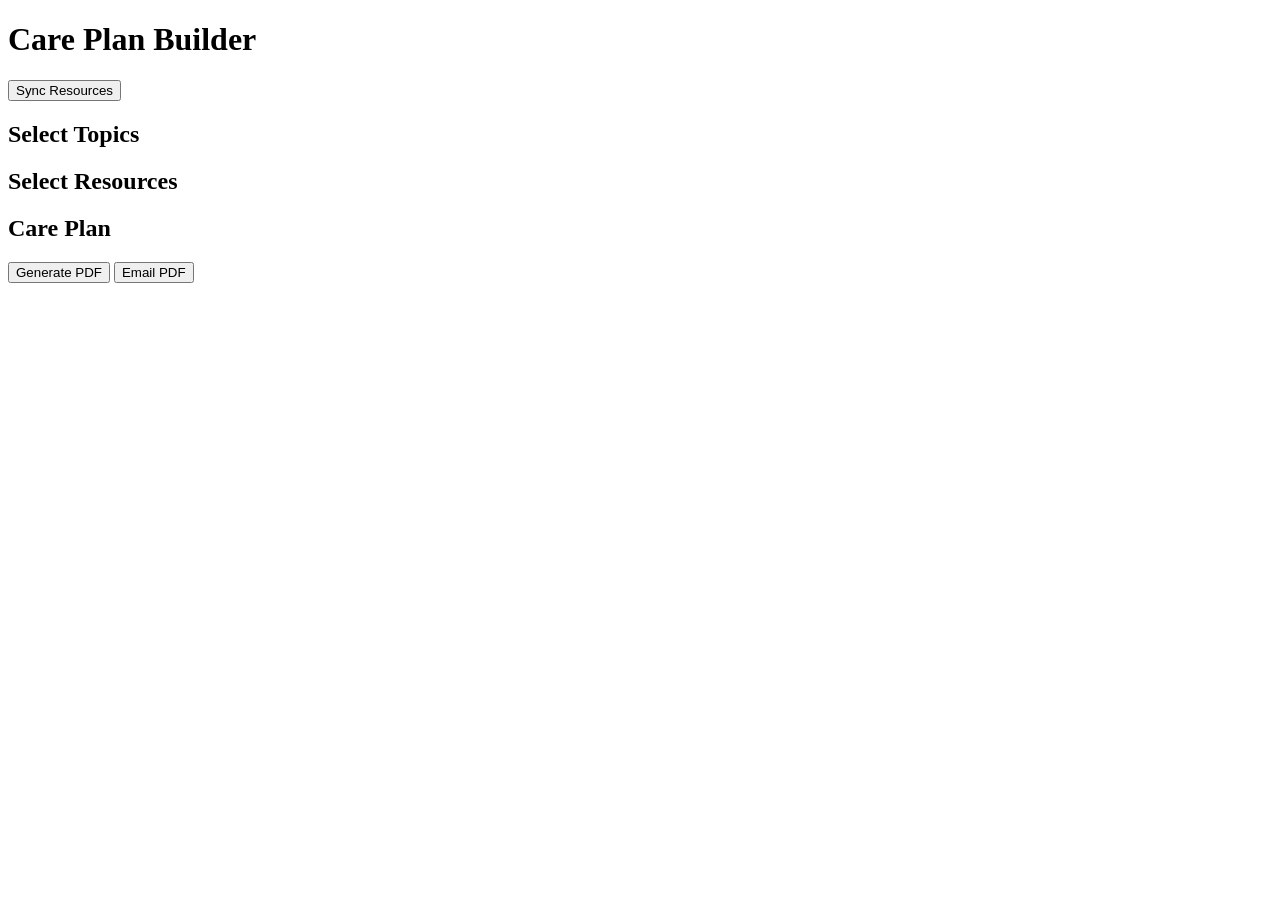
==== index.html @ 6b565fcc "Add initial HTML structure for Care Plan Builder" ====
<!DOCTYPE html>
<html lang="en">
<head>
  <meta charset="UTF-8">
  <title>Care Plan Builder</title>
  <link rel="stylesheet" href="style.css">
</head>

<body>

  <header>
    <h1>Care Plan Builder</h1>
    <button id="syncBtn">Sync Resources</button>
  </header>

  <main>

    <section id="topicSection">
      <h2>Select Topics</h2>
      <div id="topicList"></div>
    </section>

    <section id="resourceSection">
      <h2>Select Resources</h2>
      <div id="resourceList"></div>
    </section>

    <section id="carePlanSection">
      <h2>Care Plan</h2>
      <button id="generatePdfBtn">Generate PDF</button>
      <button id="emailPdfBtn">Email PDF</button>
    </section>

  </main>

  <script src="app.js"></script>
</body>
</html>
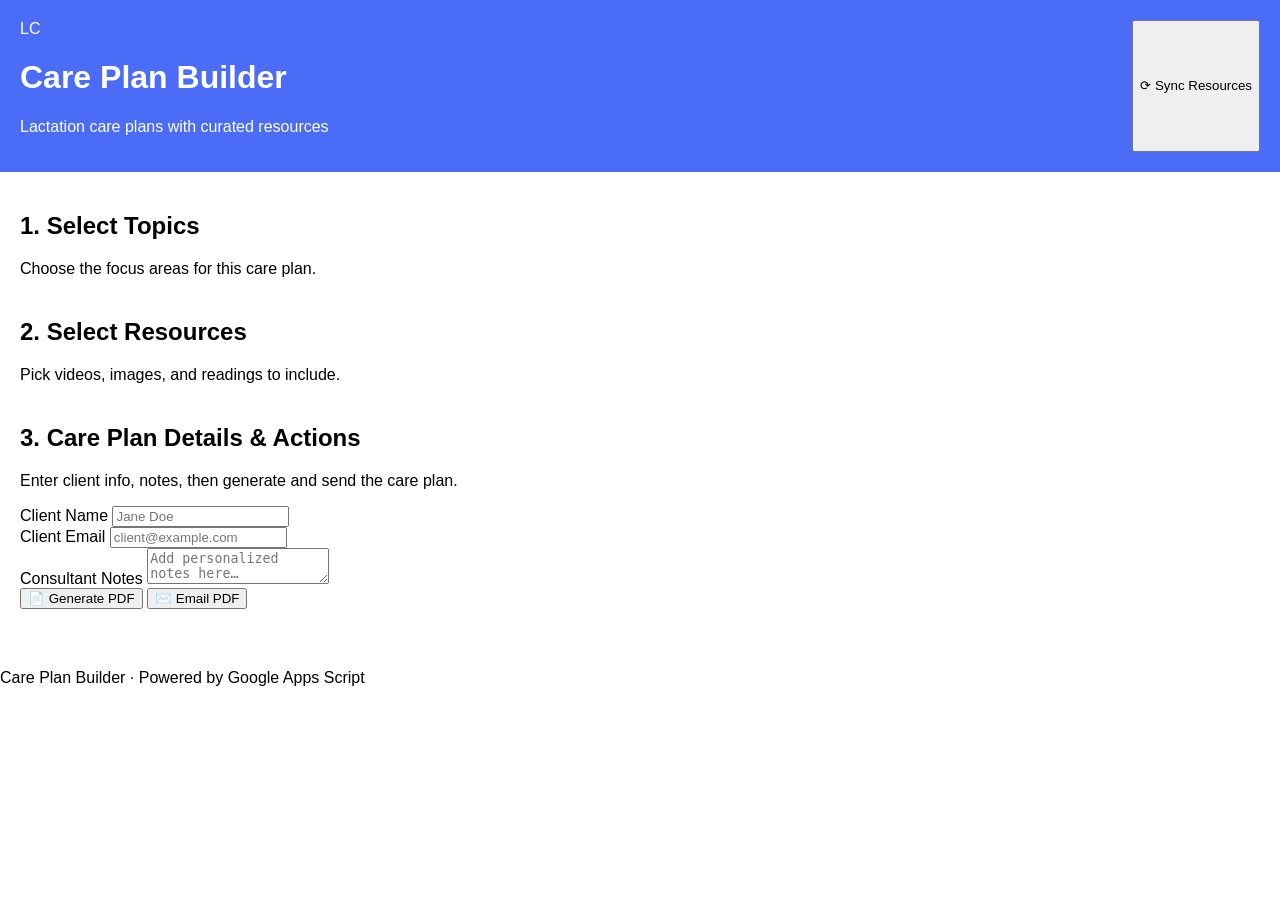
==== commit eb4a903e: "Update care plan section with client info fields" ====
--- a/index.html
+++ b/index.html
@@ -3,36 +3,81 @@
 <head>
   <meta charset="UTF-8">
   <title>Care Plan Builder</title>
+  <meta name="viewport" content="width=device-width, initial-scale=1">
   <link rel="stylesheet" href="style.css">
 </head>
 
 <body>
-
-  <header>
-    <h1>Care Plan Builder</h1>
-    <button id="syncBtn">Sync Resources</button>
+  <header class="app-header">
+    <div class="brand">
+      <div class="logo-circle">LC</div>
+      <div>
+        <h1>Care Plan Builder</h1>
+        <p>Lactation care plans with curated resources</p>
+      </div>
+    </div>
+    <button id="syncBtn" class="btn btn-primary">
+      ⟳ Sync Resources
+    </button>
   </header>
 
-  <main>
+  <main class="app-main">
 
-    <section id="topicSection">
-      <h2>Select Topics</h2>
-      <div id="topicList"></div>
+    <section class="panel">
+      <div class="panel-header">
+        <h2>1. Select Topics</h2>
+        <p>Choose the focus areas for this care plan.</p>
+      </div>
+      <div id="topicList" class="chip-list"></div>
     </section>
 
-    <section id="resourceSection">
-      <h2>Select Resources</h2>
-      <div id="resourceList"></div>
+    <section class="panel">
+      <div class="panel-header">
+        <h2>2. Select Resources</h2>
+        <p>Pick videos, images, and readings to include.</p>
+      </div>
+      <div id="resourceList" class="card-grid"></div>
     </section>
 
-    <section id="carePlanSection">
-      <h2>Care Plan</h2>
-      <button id="generatePdfBtn">Generate PDF</button>
-      <button id="emailPdfBtn">Email PDF</button>
+    <section class="panel">
+      <div class="panel-header">
+        <h2>3. Care Plan Details & Actions</h2>
+        <p>Enter client info, notes, then generate and send the care plan.</p>
+      </div>
+
+      <div class="form-group">
+        <label for="clientName">Client Name</label>
+        <input id="clientName" type="text" placeholder="Jane Doe" class="input-text">
+      </div>
+
+      <div class="form-group">
+        <label for="clientEmail">Client Email</label>
+        <input id="clientEmail" type="email" placeholder="client@example.com" class="input-text">
+      </div>
+
+      <div class="form-group">
+        <label for="clientNotes">Consultant Notes</label>
+        <textarea id="clientNotes" placeholder="Add personalized notes here…" class="input-textarea"></textarea>
+      </div>
+
+      <div class="actions-row">
+        <button id="generatePdfBtn" class="btn btn-secondary">
+          📄 Generate PDF
+        </button>
+        <button id="emailPdfBtn" class="btn btn-accent">
+          ✉️ Email PDF
+        </button>
+      </div>
+
+      <div id="statusArea" class="status-area"></div>
     </section>
 
   </main>
 
+  <footer class="app-footer">
+    <span>Care Plan Builder · Powered by Google Apps Script</span>
+  </footer>
+
   <script src="app.js"></script>
 </body>
 </html>
--- a/style.css
+++ b/style.css
@@ -0,0 +1,21 @@
+body {
+  font-family: sans-serif;
+  margin: 0;
+  padding: 0;
+}
+
+header {
+  background: #4a6cf7;
+  color: white;
+  padding: 20px;
+  display: flex;
+  justify-content: space-between;
+}
+
+main {
+  padding: 20px;
+}
+
+section {
+  margin-bottom: 40px;
+}
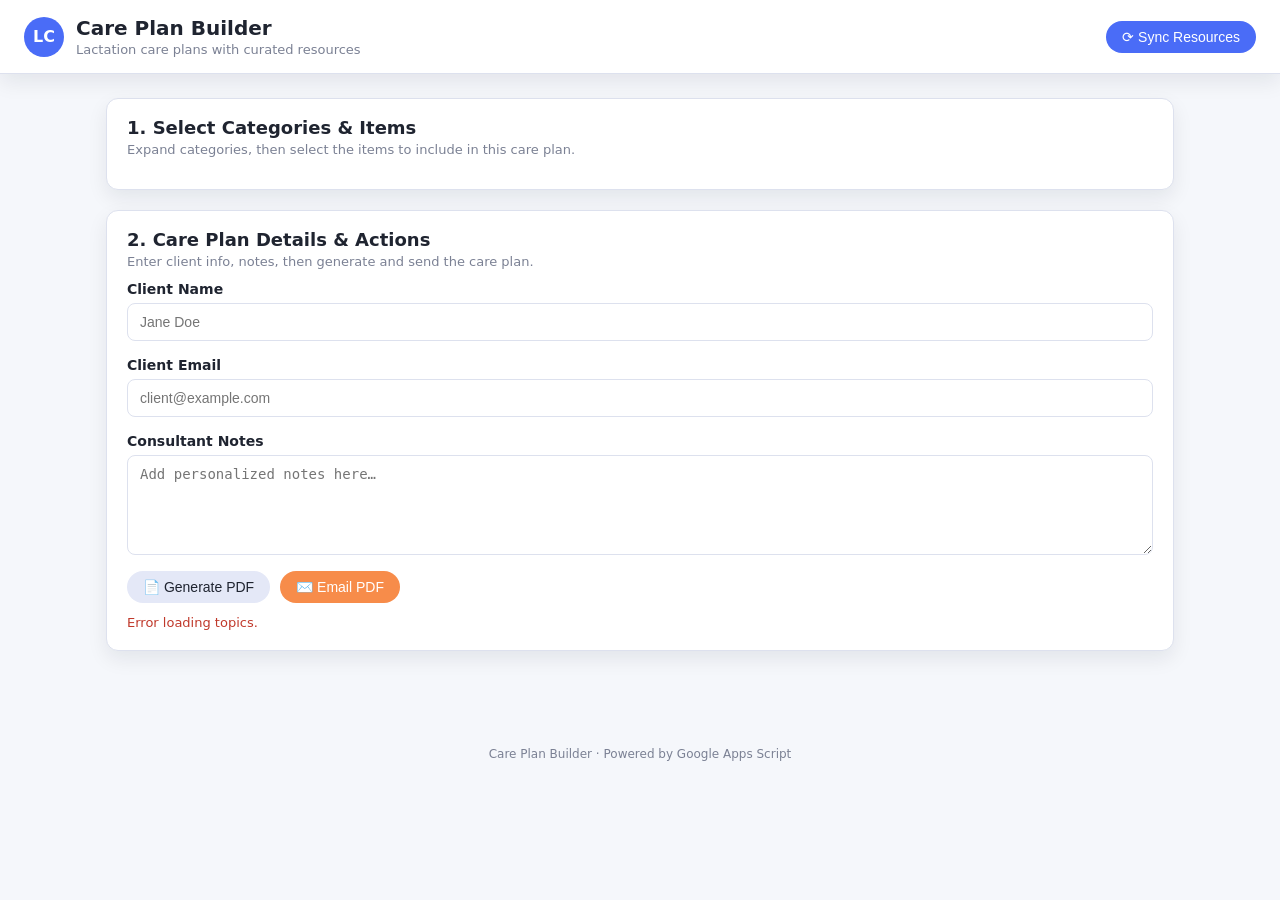
==== commit 85102d6e: "Update section headers and remove unused sections" ====
--- a/index.html
+++ b/index.html
@@ -25,23 +25,15 @@
 
     <section class="panel">
       <div class="panel-header">
-        <h2>1. Select Topics</h2>
-        <p>Choose the focus areas for this care plan.</p>
+        <h2>1. Select Categories & Items</h2>
+        <p>Expand categories, then select the items to include in this care plan.</p>
       </div>
-      <div id="topicList" class="chip-list"></div>
+      <div id="categoryList" class="category-list"></div>
     </section>
 
     <section class="panel">
       <div class="panel-header">
-        <h2>2. Select Resources</h2>
-        <p>Pick videos, images, and readings to include.</p>
-      </div>
-      <div id="resourceList" class="card-grid"></div>
-    </section>
-
-    <section class="panel">
-      <div class="panel-header">
-        <h2>3. Care Plan Details & Actions</h2>
+        <h2>2. Care Plan Details & Actions</h2>
         <p>Enter client info, notes, then generate and send the care plan.</p>
       </div>
 
--- a/style.css
+++ b/style.css
@@ -1,21 +1,290 @@
+:root {
+  --bg: #f5f7fb;
+  --panel-bg: #ffffff;
+  --border: #dde1ee;
+  --primary: #4a6cf7;
+  --primary-dark: #3247b8;
+  --secondary: #6c7a99;
+  --accent: #f78c4a;
+  --text-main: #1f2430;
+  --text-muted: #7b8194;
+  --chip-bg: #e4e8f7;
+  --chip-selected-bg: #4a6cf7;
+  --chip-selected-text: #ffffff;
+  --card-bg: #f9fafc;
+  --shadow-soft: 0 8px 20px rgba(15, 23, 42, 0.08);
+}
+
+* {
+  box-sizing: border-box;
+}
+
 body {
-  font-family: sans-serif;
   margin: 0;
-  padding: 0;
-}
-
-header {
-  background: #4a6cf7;
-  color: white;
-  padding: 20px;
+  font-family: system-ui, -apple-system, BlinkMacSystemFont, "Segoe UI", sans-serif;
+  background: var(--bg);
+  color: var(--text-main);
+}
+
+/* Header */
+
+.app-header {
   display: flex;
   justify-content: space-between;
-}
-
-main {
-  padding: 20px;
-}
-
-section {
-  margin-bottom: 40px;
-}
+  align-items: center;
+  padding: 16px 24px;
+  background: #ffffff;
+  border-bottom: 1px solid var(--border);
+  box-shadow: var(--shadow-soft);
+  position: sticky;
+  top: 0;
+  z-index: 10;
+}
+
+.brand {
+  display: flex;
+  align-items: center;
+  gap: 12px;
+}
+
+.logo-circle {
+  width: 40px;
+  height: 40px;
+  border-radius: 999px;
+  background: var(--primary);
+  color: #ffffff;
+  display: flex;
+  align-items: center;
+  justify-content: center;
+  font-weight: 600;
+}
+
+.brand h1 {
+  margin: 0;
+  font-size: 20px;
+}
+
+.brand p {
+  margin: 2px 0 0;
+  font-size: 13px;
+  color: var(--text-muted);
+}
+
+/* Layout */
+
+.app-main {
+  max-width: 1100px;
+  margin: 24px auto;
+  padding: 0 16px 40px;
+}
+
+.panel {
+  background: var(--panel-bg);
+  border-radius: 12px;
+  padding: 18px 20px 20px;
+  margin-bottom: 20px;
+  border: 1px solid var(--border);
+  box-shadow: var(--shadow-soft);
+}
+
+.panel-header h2 {
+  margin: 0;
+  font-size: 18px;
+}
+
+.panel-header p {
+  margin: 4px 0 12px;
+  font-size: 13px;
+  color: var(--text-muted);
+}
+
+/* Buttons */
+
+.btn {
+  border: none;
+  border-radius: 999px;
+  padding: 8px 16px;
+  font-size: 14px;
+  cursor: pointer;
+  display: inline-flex;
+  align-items: center;
+  gap: 6px;
+  transition: background 0.15s ease, transform 0.05s ease;
+}
+
+.btn-primary {
+  background: var(--primary);
+  color: #ffffff;
+}
+
+.btn-primary:hover {
+  background: var(--primary-dark);
+  transform: translateY(-1px);
+}
+
+.btn-secondary {
+  background: var(--chip-bg);
+  color: var(--text-main);
+}
+
+.btn-secondary:hover {
+  background: #d5dbf3;
+}
+
+.btn-accent {
+  background: var(--accent);
+  color: #ffffff;
+}
+
+.btn-accent:hover {
+  background: #e6762f;
+}
+
+.actions-row {
+  display: flex;
+  flex-wrap: wrap;
+  gap: 10px;
+  margin-top: 8px;
+}
+
+/* Form fields */
+
+.form-group {
+  margin-bottom: 16px;
+  display: flex;
+  flex-direction: column;
+  gap: 6px;
+}
+
+.form-group label {
+  font-size: 14px;
+  font-weight: 600;
+  color: var(--text-main);
+}
+
+.input-text {
+  padding: 10px 12px;
+  border-radius: 8px;
+  border: 1px solid var(--border);
+  font-size: 14px;
+  outline: none;
+  transition: border 0.15s ease;
+}
+
+.input-text:focus {
+  border-color: var(--primary);
+}
+
+.input-textarea {
+  padding: 10px 12px;
+  border-radius: 8px;
+  border: 1px solid var(--border);
+  font-size: 14px;
+  min-height: 100px;
+  resize: vertical;
+  outline: none;
+  transition: border 0.15s ease;
+}
+
+.input-textarea:focus {
+  border-color: var(--primary);
+}
+
+/* Chips (topics) */
+
+.chip-list {
+  display: flex;
+  flex-wrap: wrap;
+  gap: 8px;
+  margin-top: 8px;
+}
+
+.chip {
+  padding: 6px 12px;
+  border-radius: 999px;
+  background: var(--chip-bg);
+  color: var(--text-main);
+  font-size: 13px;
+  cursor: pointer;
+  border: 1px solid transparent;
+  transition: background 0.15s ease, color 0.15s ease, border 0.15s ease;
+}
+
+.chip.selected {
+  background: var(--chip-selected-bg);
+  color: var(--chip-selected-text);
+  border-color: var(--primary-dark);
+}
+
+/* Resource cards */
+
+.card-grid {
+  display: grid;
+  grid-template-columns: repeat(auto-fill, minmax(240px, 1fr));
+  gap: 12px;
+  margin-top: 8px;
+}
+
+.resource-card {
+  background: var(--card-bg);
+  border-radius: 10px;
+  padding: 10px 12px;
+  border: 1px solid var(--border);
+  display: flex;
+  flex-direction: column;
+  gap: 4px;
+  cursor: pointer;
+  transition: border 0.15s ease, box-shadow 0.15s ease, transform 0.05s ease;
+}
+
+.resource-card:hover {
+  border-color: var(--primary);
+  box-shadow: var(--shadow-soft);
+  transform: translateY(-1px);
+}
+
+.resource-card.selected {
+  border-color: var(--primary);
+  background: #eef2ff;
+}
+
+.resource-title {
+  font-size: 14px;
+  font-weight: 600;
+}
+
+.resource-meta {
+  font-size: 12px;
+  color: var(--text-muted);
+}
+
+/* Status area */
+
+.status-area {
+  margin-top: 12px;
+  font-size: 13px;
+  color: var(--text-muted);
+}
+
+/* Footer */
+
+.app-footer {
+  text-align: center;
+  padding: 12px;
+  font-size: 12px;
+  color: var(--text-muted);
+}
+
+/* Responsive */
+
+@media (max-width: 600px) {
+  .app-header {
+    flex-direction: column;
+    align-items: flex-start;
+    gap: 10px;
+  }
+
+  .app-main {
+    margin-top: 16px;
+  }
+}
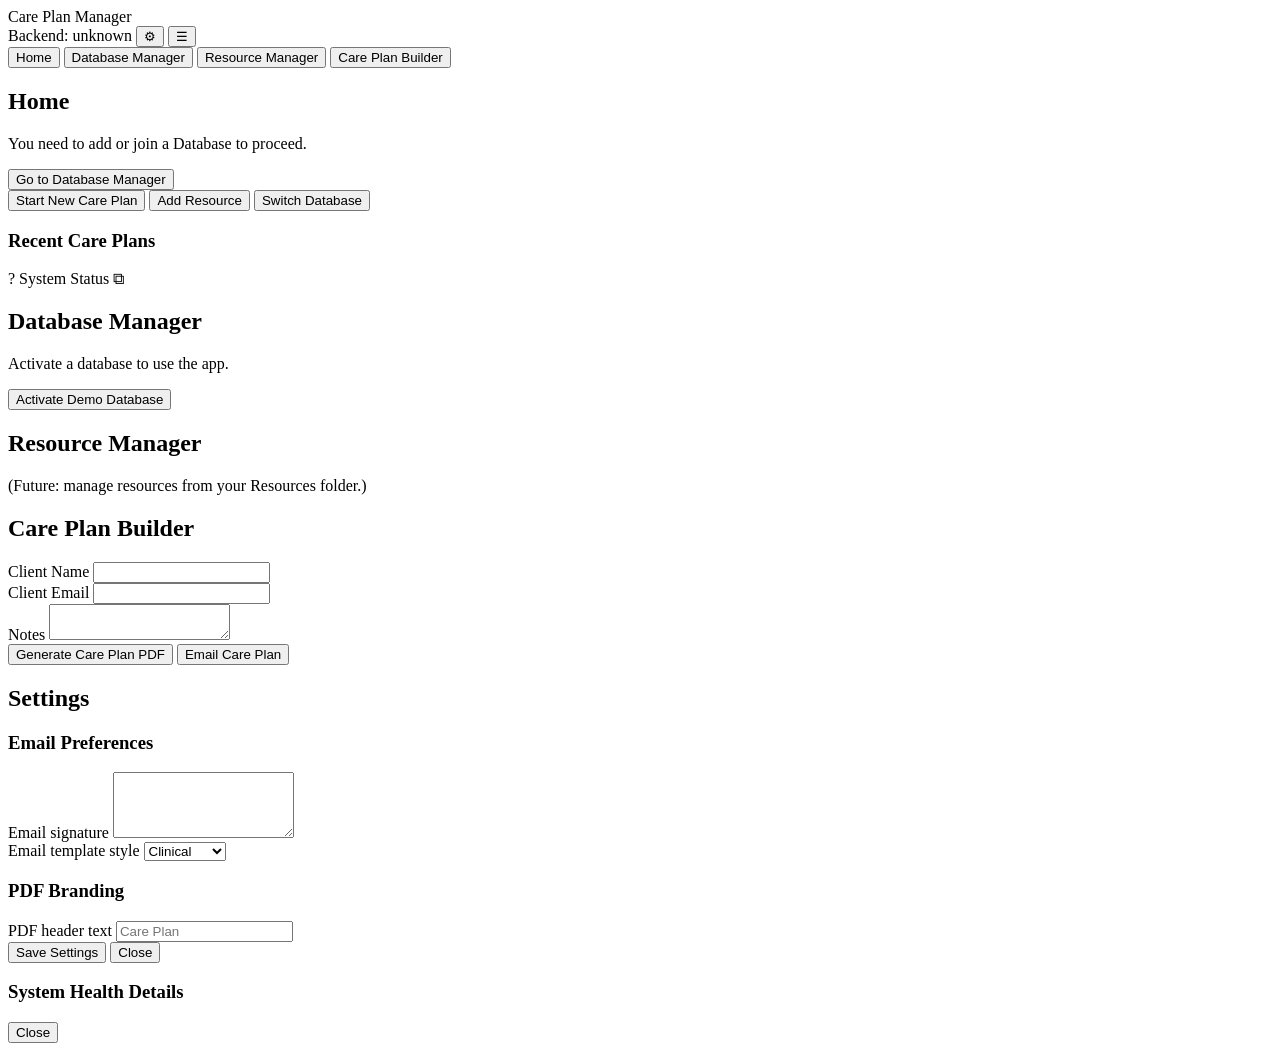
==== commit a6eb668d: "Rename Public/index.html to index.html" ====
--- a/index.html
+++ b/index.html
@@ -2,74 +2,141 @@
 <html lang="en">
 <head>
   <meta charset="UTF-8">
-  <title>Care Plan Builder</title>
-  <meta name="viewport" content="width=device-width, initial-scale=1">
-  <link rel="stylesheet" href="style.css">
+  <title>Care Plan Manager</title>
+  <link rel="stylesheet" href="styles.css">
 </head>
-
 <body>
   <header class="app-header">
-    <div class="brand">
-      <div class="logo-circle">LC</div>
-      <div>
-        <h1>Care Plan Builder</h1>
-        <p>Lactation care plans with curated resources</p>
+    <div class="header-left">
+      <span class="app-title">Care Plan Manager</span>
+    </div>
+    <div class="header-right">
+      <span id="status" class="status-text">Backend: unknown</span>
+      <span id="activeDatabaseLabel" class="status-text"></span>
+      <button id="settingsBtn" class="icon-btn">⚙</button>
+      <button id="menuBtn" class="icon-btn">☰</button>
+    </div>
+  </header>
+
+  <nav id="headerMenu" class="header-menu hidden">
+    <button data-target="homePage">Home</button>
+    <button data-target="databasePage">Database Manager</button>
+    <button data-target="resourcePage">Resource Manager</button>
+    <button data-target="carePlanPage">Care Plan Builder</button>
+  </nav>
+
+  <main>
+    <!-- Home Page -->
+    <section id="homePage" class="panel">
+      <h2>Home</h2>
+      <div id="homeNoDbMessage">
+        <p>You need to add or join a Database to proceed.</p>
+        <button id="goToDatabaseBtn">Go to Database Manager</button>
+      </div>
+      <div id="homeContent" class="hidden">
+        <div class="summary-row">
+          <span id="homeDbName"></span>
+          <span id="homeDbStats"></span>
+        </div>
+
+        <div class="quick-actions">
+          <button id="startCarePlanBtn" class="primary-btn">Start New Care Plan</button>
+          <button id="addResourceBtn" class="secondary-btn">Add Resource</button>
+          <button id="switchDatabaseBtn" class="secondary-btn">Switch Database</button>
+        </div>
+
+        <div class="recent-careplans">
+          <h3>Recent Care Plans</h3>
+          <ul id="recentCarePlansList"></ul>
+        </div>
+
+        <div class="system-status-row">
+          <span id="systemStatusIcon">?</span>
+          <span>System Status</span>
+          <span id="systemStatusPopup" class="popup-icon">⧉</span>
+        </div>
+      </div>
+    </section>
+
+    <!-- Database Manager -->
+    <section id="databasePage" class="panel hidden">
+      <h2>Database Manager</h2>
+      <p>Activate a database to use the app.</p>
+      <div id="databaseControls">
+        <button id="activateDummyDbBtn">Activate Demo Database</button>
+      </div>
+    </section>
+
+    <!-- Resource Manager -->
+    <section id="resourcePage" class="panel hidden">
+      <h2>Resource Manager</h2>
+      <p>(Future: manage resources from your Resources folder.)</p>
+    </section>
+
+    <!-- Care Plan Builder -->
+    <section id="carePlanPage" class="panel hidden">
+      <h2>Care Plan Builder</h2>
+      <div id="carePlanBuilderContainer">
+        <div class="form-group">
+          <label>Client Name</label>
+          <input type="text" id="cpClientName">
+        </div>
+        <div class="form-group">
+          <label>Client Email</label>
+          <input type="email" id="cpClientEmail">
+        </div>
+        <div class="form-group">
+          <label>Notes</label>
+          <textarea id="cpNotes"></textarea>
+        </div>
+        <button id="cpGeneratePdfBtn" class="primary-btn">Generate Care Plan PDF</button>
+        <button id="cpSendEmailBtn" class="secondary-btn">Email Care Plan</button>
+        <div id="cpStatus"></div>
+      </div>
+    </section>
+
+    <!-- Settings Panel -->
+    <section id="settingsPanel" class="panel settings-panel hidden">
+      <h2>Settings</h2>
+
+      <h3>Email Preferences</h3>
+      <div class="form-group">
+        <label for="settingsSignatureInput">Email signature</label>
+        <textarea id="settingsSignatureInput" rows="4"></textarea>
+      </div>
+      <div class="form-group">
+        <label for="settingsEmailTemplateSelect">Email template style</label>
+        <select id="settingsEmailTemplateSelect">
+          <option value="clinical">Clinical</option>
+          <option value="friendly">Friendly</option>
+          <option value="minimalist">Minimalist</option>
+        </select>
+      </div>
+
+      <h3>PDF Branding</h3>
+      <div class="form-group">
+        <label for="settingsPdfHeaderInput">PDF header text</label>
+        <input type="text" id="settingsPdfHeaderInput" placeholder="Care Plan">
+      </div>
+
+      <div class="button-row">
+        <button id="saveSettingsBtn" class="primary-btn">Save Settings</button>
+        <button id="closeSettingsBtn" class="secondary-btn">Close</button>
+      </div>
+    </section>
+
+    <!-- System Status Modal -->
+    <div id="systemStatusModal" class="modal hidden">
+      <div class="modal-content">
+        <h3>System Health Details</h3>
+        <ul id="systemHealthList"></ul>
+        <button id="closeSystemStatusModalBtn">Close</button>
       </div>
     </div>
-    <button id="syncBtn" class="btn btn-primary">
-      ⟳ Sync Resources
-    </button>
-  </header>
-
-  <main class="app-main">
-
-    <section class="panel">
-      <div class="panel-header">
-        <h2>1. Select Categories & Items</h2>
-        <p>Expand categories, then select the items to include in this care plan.</p>
-      </div>
-      <div id="categoryList" class="category-list"></div>
-    </section>
-
-    <section class="panel">
-      <div class="panel-header">
-        <h2>2. Care Plan Details & Actions</h2>
-        <p>Enter client info, notes, then generate and send the care plan.</p>
-      </div>
-
-      <div class="form-group">
-        <label for="clientName">Client Name</label>
-        <input id="clientName" type="text" placeholder="Jane Doe" class="input-text">
-      </div>
-
-      <div class="form-group">
-        <label for="clientEmail">Client Email</label>
-        <input id="clientEmail" type="email" placeholder="client@example.com" class="input-text">
-      </div>
-
-      <div class="form-group">
-        <label for="clientNotes">Consultant Notes</label>
-        <textarea id="clientNotes" placeholder="Add personalized notes here…" class="input-textarea"></textarea>
-      </div>
-
-      <div class="actions-row">
-        <button id="generatePdfBtn" class="btn btn-secondary">
-          📄 Generate PDF
-        </button>
-        <button id="emailPdfBtn" class="btn btn-accent">
-          ✉️ Email PDF
-        </button>
-      </div>
-
-      <div id="statusArea" class="status-area"></div>
-    </section>
-
   </main>
 
-  <footer class="app-footer">
-    <span>Care Plan Builder · Powered by Google Apps Script</span>
-  </footer>
-
   <script src="app.js"></script>
+  <script src="api.js"></script>
+  <script src="care-plan.js"></script>
 </body>
 </html>
